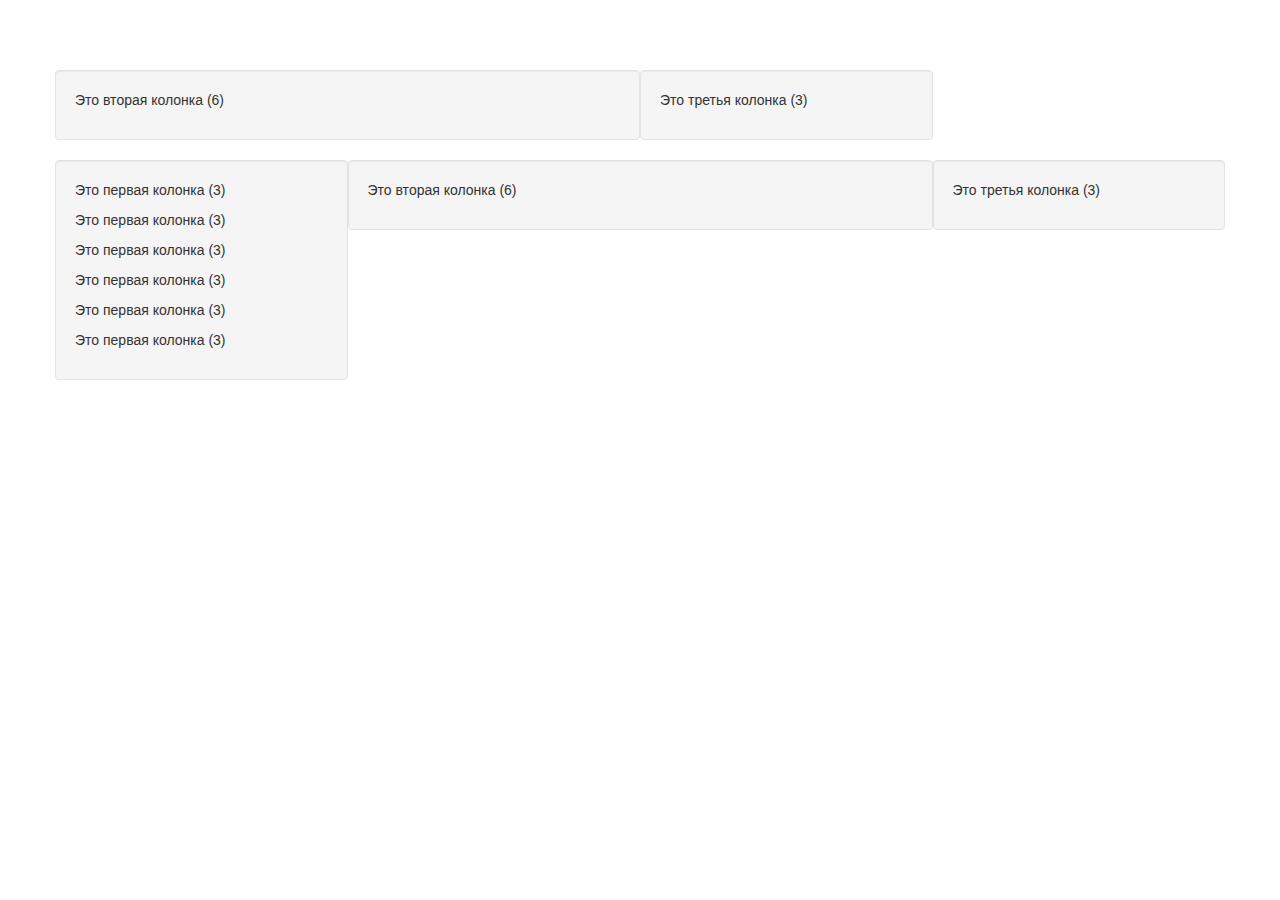
==== bootstrap3/index.html @ 6ff98eff "Верстка с bootstrap" ====
<!DOCTYPE html>
<html lang="ru">
  <head>
    <meta charset="utf-8">
    <meta http-equiv="X-UA-Compatible" 
content="IE=edge">
    <meta name="viewport" content="width=device-width, initial-scale=1">
    <title>Bootstrap 101 Template</title>

    <!-- Bootstrap -->
    <link href="css/bootstrap.min.css" rel="stylesheet">
    <link href="css/custom.css" rel="stylesheet">
  </head>
  <body>
    <div class="container">
      <div class="row">
        <div class="col-sm-3 well visible-xs">
          <p>Это первая колонка (3)</p>
          <p>Это первая колонка (3)</p>
          <p>Это первая колонка (3)</p>
          <p>Это первая колонка (3)</p>
          <p>Это первая колонка (3)</p>
          <p>Это первая колонка (3)</p>
        </div>
        <div class="col-sm-6 well visible-md visible-lg">
          <p>Это вторая колонка (6)</p>
        </div>
        <div class="col-sm-3 well">
          <p>Это третья колонка (3)</p>
        </div>
      </div>

      <div class="row">
        <div class="col-sm-3 well hidden-xs">
          <p>Это первая колонка (3)</p>
          <p>Это первая колонка (3)</p>
          <p>Это первая колонка (3)</p>
          <p>Это первая колонка (3)</p>
          <p>Это первая колонка (3)</p>
          <p>Это первая колонка (3)</p>
        </div>
        <div class="col-sm-6 well">
          <p>Это вторая колонка (6)</p>
        </div>
        <div class="col-sm-3 well">
          <p>Это третья колонка (3)</p>
        </div>
      </div>
    </div>






    <!-- jQuery (necessary for Bootstrap's JavaScript 
plugins) -->
    <script 
src="https://ajax.googleapis.com/ajax/libs/jquery/1.11.0/jquery.min.js"></script>
    <!-- Include all compiled plugins (below), or 
include individual files as needed -->
    <script src="js/bootstrap.min.js"></script>
  </body>
</html>
---- bootstrap3/css/custom.css ----
body {
    margin-top: 70px;
}
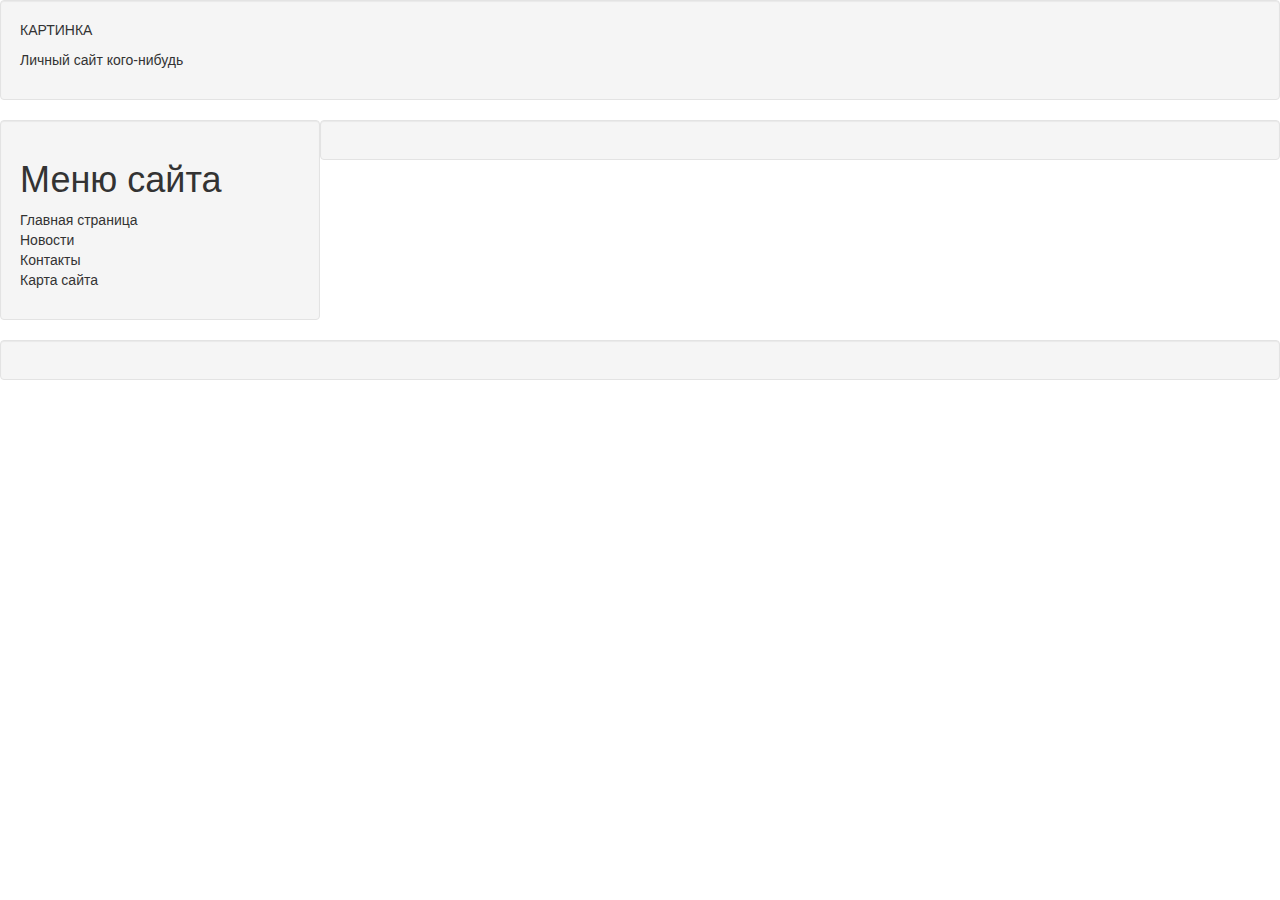
==== commit 3f42be2c: "Сетка bootstrap" ====
--- a/bootstrap3/index.html
+++ b/bootstrap3/index.html
@@ -2,63 +2,60 @@
 <html lang="ru">
   <head>
     <meta charset="utf-8">
-    <meta http-equiv="X-UA-Compatible" 
-content="IE=edge">
-    <meta name="viewport" content="width=device-width, initial-scale=1">
-    <title>Bootstrap 101 Template</title>
+    <meta http-equiv="X-UA-Compatible" content="IE=edge">
+    <meta name="viewport" content="width=device-width, 
+initial-scale=1">
+    <title>Личный сайт кого-нибудь</title>
 
     <!-- Bootstrap -->
     <link href="css/bootstrap.min.css" rel="stylesheet">
-    <link href="css/custom.css" rel="stylesheet">
+
+    <!-- HTML5 Shim and Respond.js IE8 support of HTML5 
+elements and media queries -->
+    <!-- WARNING: Respond.js doesn't work if you view the page 
+via file:// -->
+    <!--[if lt IE 9]>
+      <script 
+src="https://oss.maxcdn.com/libs/html5shiv/3.7.0/html5shiv.js"></script>
+      <script 
+src="https://oss.maxcdn.com/libs/respond.js/1.4.2/respond.min.js"></script>
+    <![endif]-->
   </head>
   <body>
-    <div class="container">
-      <div class="row">
-        <div class="col-sm-3 well visible-xs">
-          <p>Это первая колонка (3)</p>
-          <p>Это первая колонка (3)</p>
-          <p>Это первая колонка (3)</p>
-          <p>Это первая колонка (3)</p>
-          <p>Это первая колонка (3)</p>
-          <p>Это первая колонка (3)</p>
-        </div>
-        <div class="col-sm-6 well visible-md visible-lg">
-          <p>Это вторая колонка (6)</p>
-        </div>
-        <div class="col-sm-3 well">
-          <p>Это третья колонка (3)</p>
-        </div>
-      </div>
 
-      <div class="row">
-        <div class="col-sm-3 well hidden-xs">
-          <p>Это первая колонка (3)</p>
-          <p>Это первая колонка (3)</p>
-          <p>Это первая колонка (3)</p>
-          <p>Это первая колонка (3)</p>
-          <p>Это первая колонка (3)</p>
-          <p>Это первая колонка (3)</p>
-        </div>
-        <div class="col-sm-6 well">
-          <p>Это вторая колонка (6)</p>
-        </div>
-        <div class="col-sm-3 well">
-          <p>Это третья колонка (3)</p>
-        </div>
+  <div class="container-fluid">
+    <div class="row">
+      <div class="col-md-12 well">
+	<p>КАРТИНКА
+	<p>Личный сайт кого-нибудь
       </div>
     </div>
+    <div class="row">
+      <div class="col-md-3 well">
+	<h1>Меню сайта</h1>
+	<ul class="list-unstyled">
+	<li>Главная страница</li>
+        <li>Новости</li>
+        <li>Контакты</li>
+	<li>Карта сайта</li>
+	</ul>
+      </div>
+      <div class="col-md-9 well">
+      </div>
+    </div>
+    <div class="row">
+      <div class="col-md-12 well">
+      </div>
+    </div>
+  </div>
 
-
-
-
-
-
-    <!-- jQuery (necessary for Bootstrap's JavaScript 
-plugins) -->
+    <!-- jQuery (necessary for Bootstrap's JavaScript plugins) 
+-->
     <script 
 src="https://ajax.googleapis.com/ajax/libs/jquery/1.11.0/jquery.min.js"></script>
-    <!-- Include all compiled plugins (below), or 
-include individual files as needed -->
+    <!-- Include all compiled plugins (below), or include 
+individual files as needed -->
     <script src="js/bootstrap.min.js"></script>
   </body>
 </html>
+
